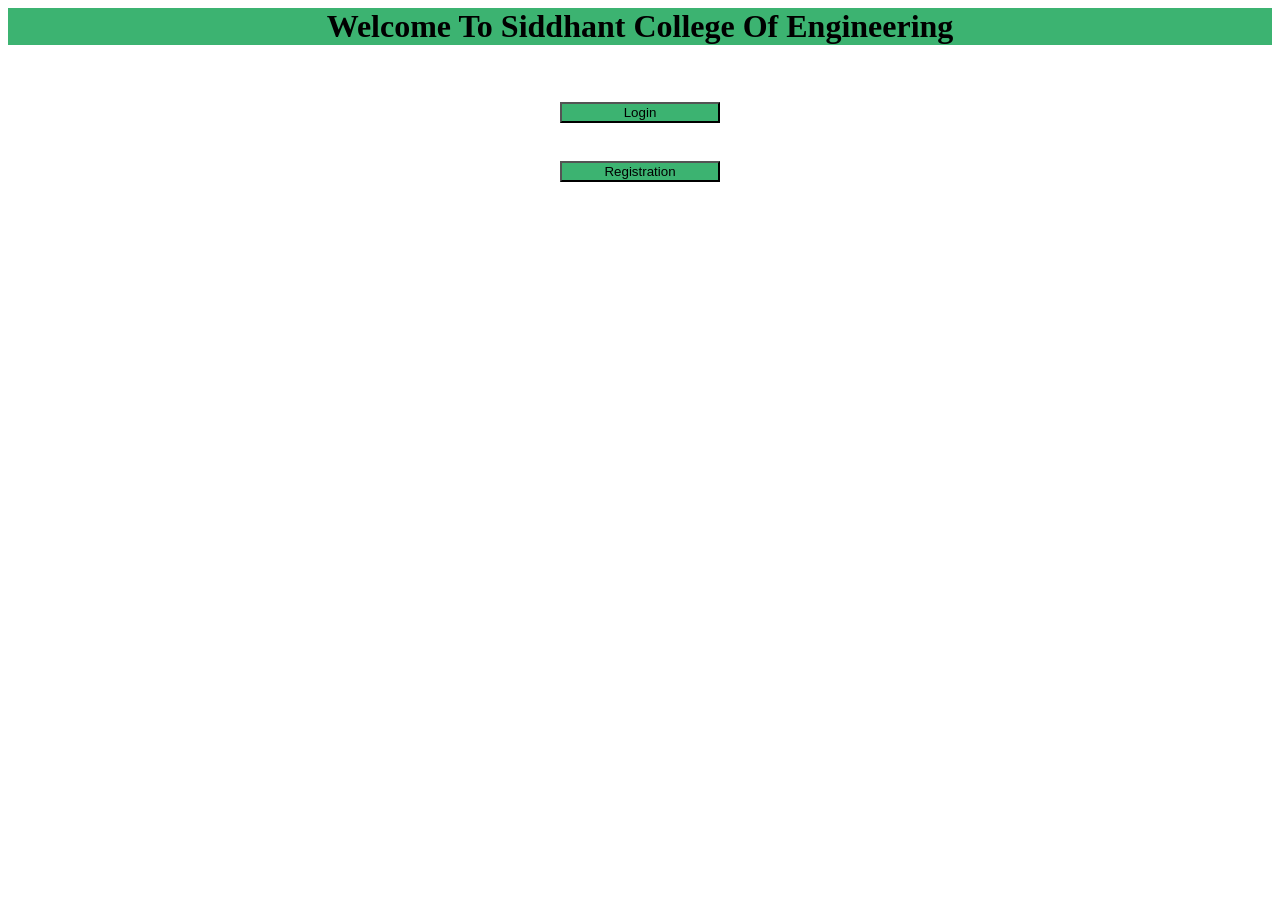
==== WT/exp5/index.html @ 1596cd68 "feat: implement comprehensive SPPU academic practicals for AI and Web Technology modules" ====
<html> 
<head> 
<title>Start</title> 
<meta charset="UTF-8"> 
<meta name="viewport" content="width=device-width, initial-scale=1.0"> 
</head> 
<body> 
  <center> 
    <h1 style="background-color: MediumSeaGreen;">Welcome To Siddhant 
      College Of Engineering</h1> 
  </center> 
  <br> 
  <br> 
  <a href="Signin.html"><center> 
      <input type="button" value="Login" style="width: 160px; 
font- size: 20pt; color: black; background-color: MediumSeaGreen;"> 
    </center></a> 
  <br> 
  <a href="registration.html"><center> 
      <h2> 
        <input type="button" value="Registration" 
style="width: 160px; font size: 20pt; color: black; background-color: 
MediumSeaGreen;"> 
      </h2> 
    </center></a> 
  <br> 
  <br> 
</body> 
</html>
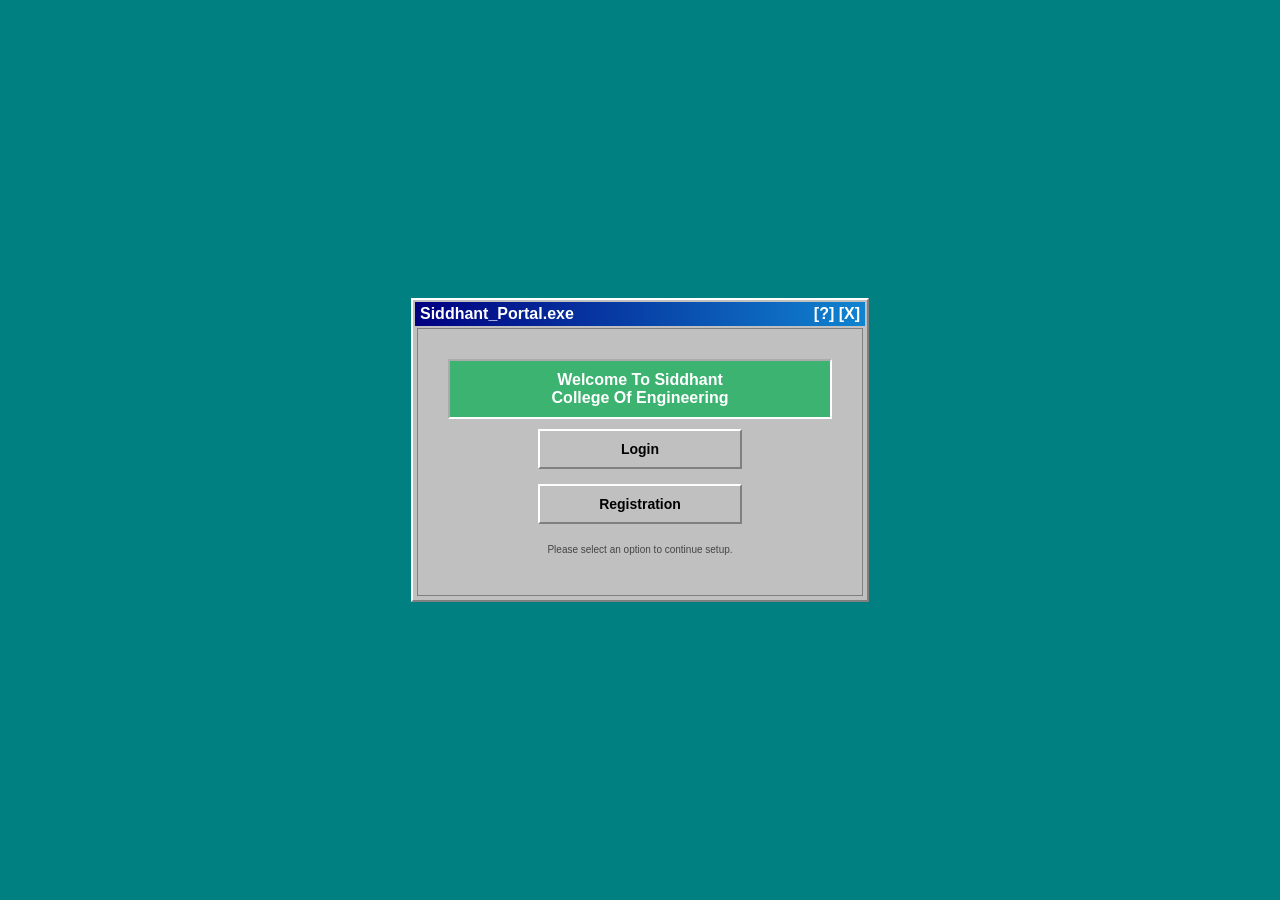
==== commit f7521566: "chore: save remaining uncommitted changes before merging" ====
--- a/WT/exp5/index.html
+++ b/WT/exp5/index.html
@@ -1,29 +1,88 @@
-<html> 
-<head> 
-<title>Start</title> 
-<meta charset="UTF-8"> 
-<meta name="viewport" content="width=device-width, initial-scale=1.0"> 
-</head> 
-<body> 
-  <center> 
-    <h1 style="background-color: MediumSeaGreen;">Welcome To Siddhant 
-      College Of Engineering</h1> 
-  </center> 
-  <br> 
-  <br> 
-  <a href="Signin.html"><center> 
-      <input type="button" value="Login" style="width: 160px; 
-font- size: 20pt; color: black; background-color: MediumSeaGreen;"> 
-    </center></a> 
-  <br> 
-  <a href="registration.html"><center> 
-      <h2> 
-        <input type="button" value="Registration" 
-style="width: 160px; font size: 20pt; color: black; background-color: 
-MediumSeaGreen;"> 
-      </h2> 
-    </center></a> 
-  <br> 
-  <br> 
-</body> 
-</html> 
+<!doctype html>
+<html lang="en">
+  <head>
+    <meta charset="UTF-8" />
+    <title>Siddhant College System</title>
+    <style>
+      body {
+        background-color: #008080; /* Win95 Teal */
+        font-family: "MS Sans Serif", Arial, sans-serif;
+        display: flex;
+        justify-content: center;
+        align-items: center;
+        height: 100vh;
+        margin: 0;
+      }
+      .window {
+        background-color: #c0c0c0;
+        border: 2px solid;
+        border-color: #fff #808080 #808080 #fff;
+        width: 450px;
+        padding: 2px;
+      }
+      .title-bar {
+        background: linear-gradient(90deg, #000080, #1084d0);
+        color: white;
+        padding: 3px 5px;
+        font-weight: bold;
+        display: flex;
+        justify-content: space-between;
+      }
+      .content {
+        padding: 30px;
+        text-align: center;
+        border: 1px solid #808080;
+        margin: 2px;
+      }
+      h1 {
+        font-size: 16px;
+        background: #3cb371;
+        color: white;
+        padding: 10px;
+        border: 2px inset #fff;
+        margin-top: 0;
+      }
+      .btn-container {
+        display: flex;
+        flex-direction: column;
+        gap: 15px;
+        align-items: center;
+      }
+      .win-btn {
+        width: 180px;
+        padding: 10px;
+        background: #c0c0c0;
+        font-weight: bold;
+        border: 2px solid;
+        border-color: #fff #808080 #808080 #fff;
+        text-decoration: none;
+        color: black;
+        font-size: 14px;
+        cursor: pointer;
+        display: inline-block;
+      }
+      .win-btn:active {
+        border-color: #808080 #fff #fff #808080;
+        padding: 11px 9px 9px 11px;
+      }
+    </style>
+  </head>
+  <body>
+    <div class="window">
+      <div class="title-bar">
+        <span>Siddhant_Portal.exe</span>
+        <span>[?] [X]</span>
+      </div>
+      <div class="content">
+        <h1>Welcome To Siddhant<br />College Of Engineering</h1>
+        <div class="btn-container">
+          <a href="Signin.html" class="win-btn">Login</a>
+          <a href="registration.html" class="win-btn">Registration</a>
+        </div>
+        <p style="font-size: 10px; margin-top: 20px; color: #444">
+          Please select an option to continue setup.
+        </p>
+      </div>
+    </div>
+  </body>
+</html>
